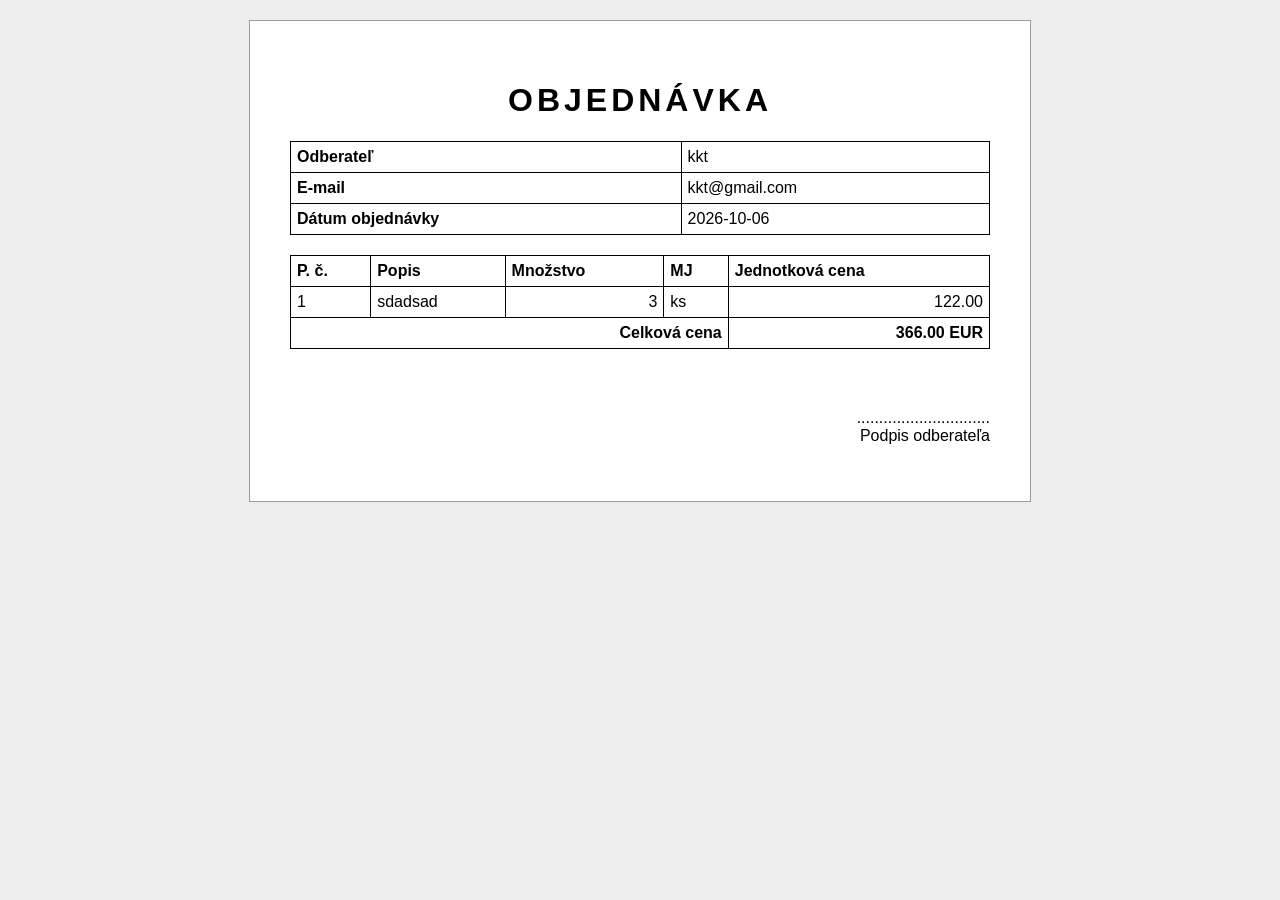
==== output/purchase-order.html @ 406df6a6 "Initial commit - cast 1: XSD, XSL, web aplikacia" ====
﻿<html>
  <head>
    <META http-equiv="Content-Type" content="text/html; charset=utf-8">
    <title>Objednávka</title>
    <style>
					body { font-family: Arial, sans-serif; background: #eee; }
					.paper { width: 700px; margin: 20px auto; padding: 40px; background: #fff; border: 1px solid #999; }
					h1 { text-align: center; letter-spacing: 4px; }
					table { width: 100%; border-collapse: collapse; margin-bottom: 20px; }
					th, td { border: 1px solid #000; padding: 6px; text-align: left; }
					.number { text-align: right; }
					.signature { margin-top: 60px; text-align: right; }
				</style>
  </head>
  <body>
    <div class="paper">
      <h1>OBJEDNÁVKA</h1>
      <table>
        <tr>
          <th>Odberateľ</th>
          <td>kkt</td>
        </tr>
        <tr>
          <th>E-mail</th>
          <td>kkt@gmail.com</td>
        </tr>
        <tr>
          <th>Dátum objednávky</th>
          <td>2026-10-06</td>
        </tr>
      </table>
      <table>
        <tr>
          <th>P. č.</th>
          <th>Popis</th>
          <th>Množstvo</th>
          <th>MJ</th>
          <th>Jednotková cena</th>
        </tr>
        <tr>
          <td>1</td>
          <td>sdadsad</td>
          <td class="number">3</td>
          <td>ks</td>
          <td class="number">122.00</td>
        </tr>
        <tr>
          <th colspan="4" class="number">Celková cena</th>
          <th class="number">366.00 EUR</th>
        </tr>
      </table>
      <p class="signature">..............................<br>Podpis odberateľa</p>
    </div>
  </body>
</html>
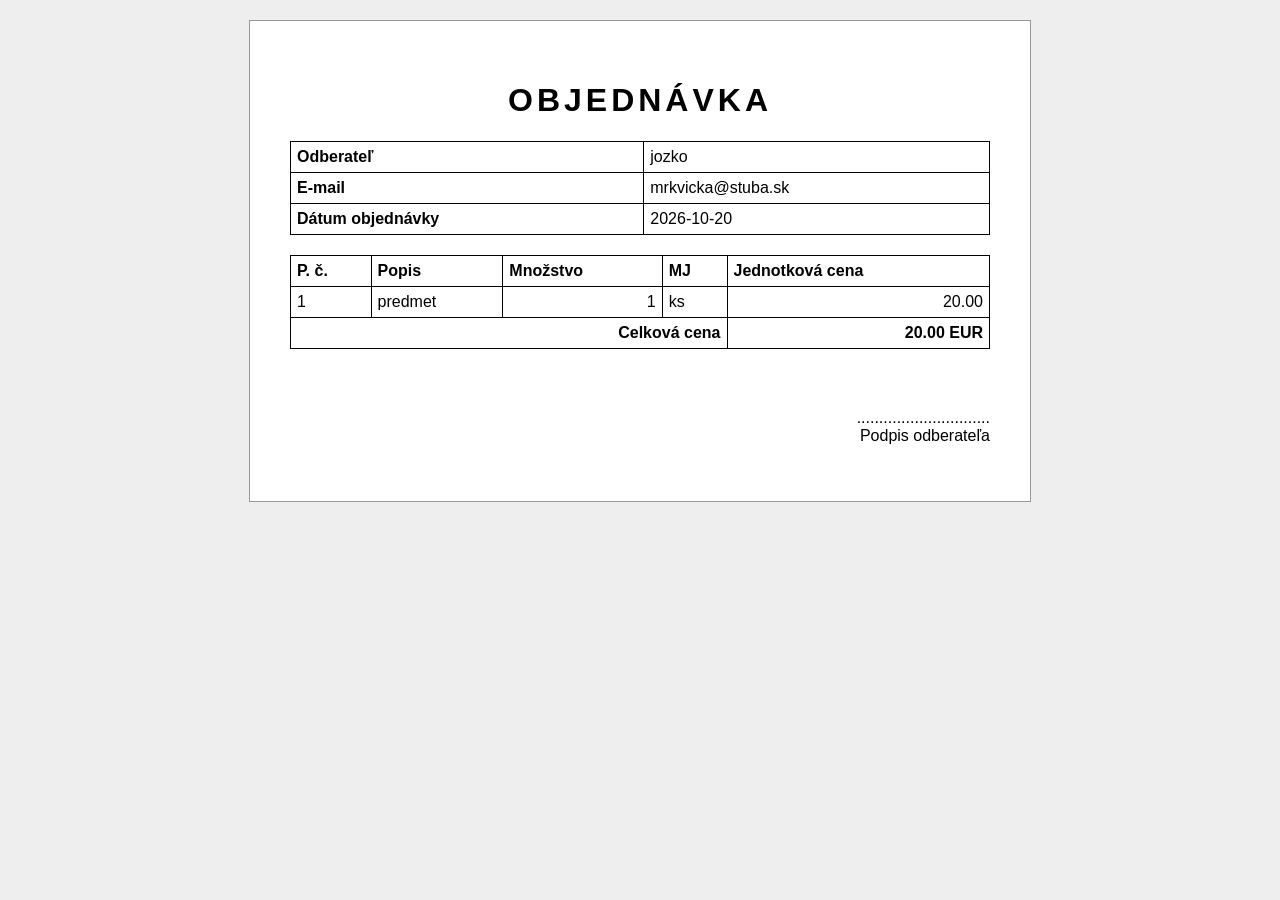
==== commit 3a403bd2: "cast 2: Elektronicky podpis (chyba s pdf)" ====
--- a/output/purchase-order.html
+++ b/output/purchase-order.html
@@ -18,15 +18,15 @@
       <table>
         <tr>
           <th>Odberateľ</th>
-          <td>kkt</td>
+          <td>jozko</td>
         </tr>
         <tr>
           <th>E-mail</th>
-          <td>kkt@gmail.com</td>
+          <td>mrkvicka@stuba.sk</td>
         </tr>
         <tr>
           <th>Dátum objednávky</th>
-          <td>2026-10-06</td>
+          <td>2026-10-20</td>
         </tr>
       </table>
       <table>
@@ -39,14 +39,14 @@
         </tr>
         <tr>
           <td>1</td>
-          <td>sdadsad</td>
-          <td class="number">3</td>
+          <td>predmet</td>
+          <td class="number">1</td>
           <td>ks</td>
-          <td class="number">122.00</td>
+          <td class="number">20.00</td>
         </tr>
         <tr>
           <th colspan="4" class="number">Celková cena</th>
-          <th class="number">366.00 EUR</th>
+          <th class="number">20.00 EUR</th>
         </tr>
       </table>
       <p class="signature">..............................<br>Podpis odberateľa</p>
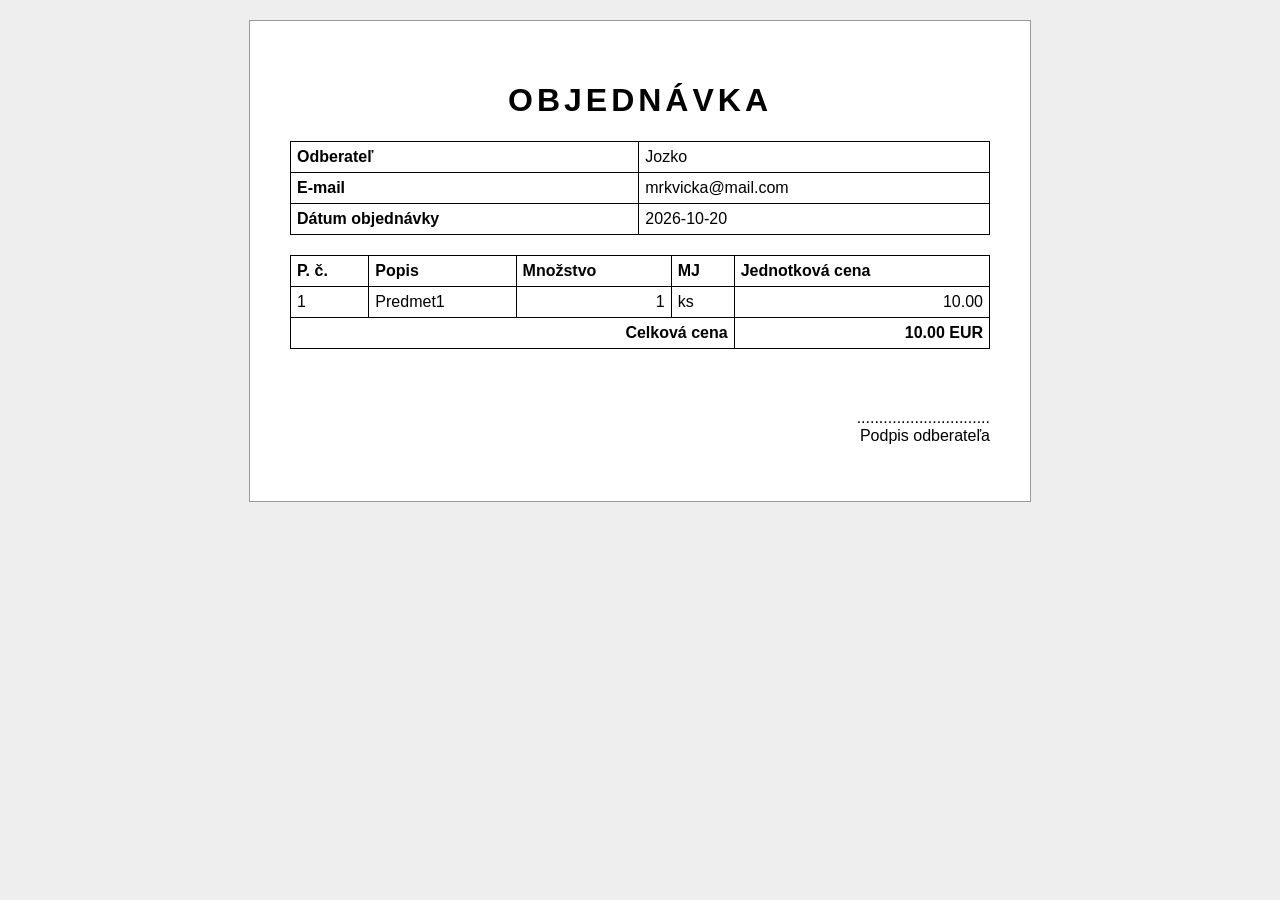
==== commit c125c4aa: "cast 2: Elektronicky podpis" ====
--- a/output/purchase-order.html
+++ b/output/purchase-order.html
@@ -18,11 +18,11 @@
       <table>
         <tr>
           <th>Odberateľ</th>
-          <td>jozko</td>
+          <td>Jozko</td>
         </tr>
         <tr>
           <th>E-mail</th>
-          <td>mrkvicka@stuba.sk</td>
+          <td>mrkvicka@mail.com</td>
         </tr>
         <tr>
           <th>Dátum objednávky</th>
@@ -39,14 +39,14 @@
         </tr>
         <tr>
           <td>1</td>
-          <td>predmet</td>
+          <td>Predmet1</td>
           <td class="number">1</td>
           <td>ks</td>
-          <td class="number">20.00</td>
+          <td class="number">10.00</td>
         </tr>
         <tr>
           <th colspan="4" class="number">Celková cena</th>
-          <th class="number">20.00 EUR</th>
+          <th class="number">10.00 EUR</th>
         </tr>
       </table>
       <p class="signature">..............................<br>Podpis odberateľa</p>
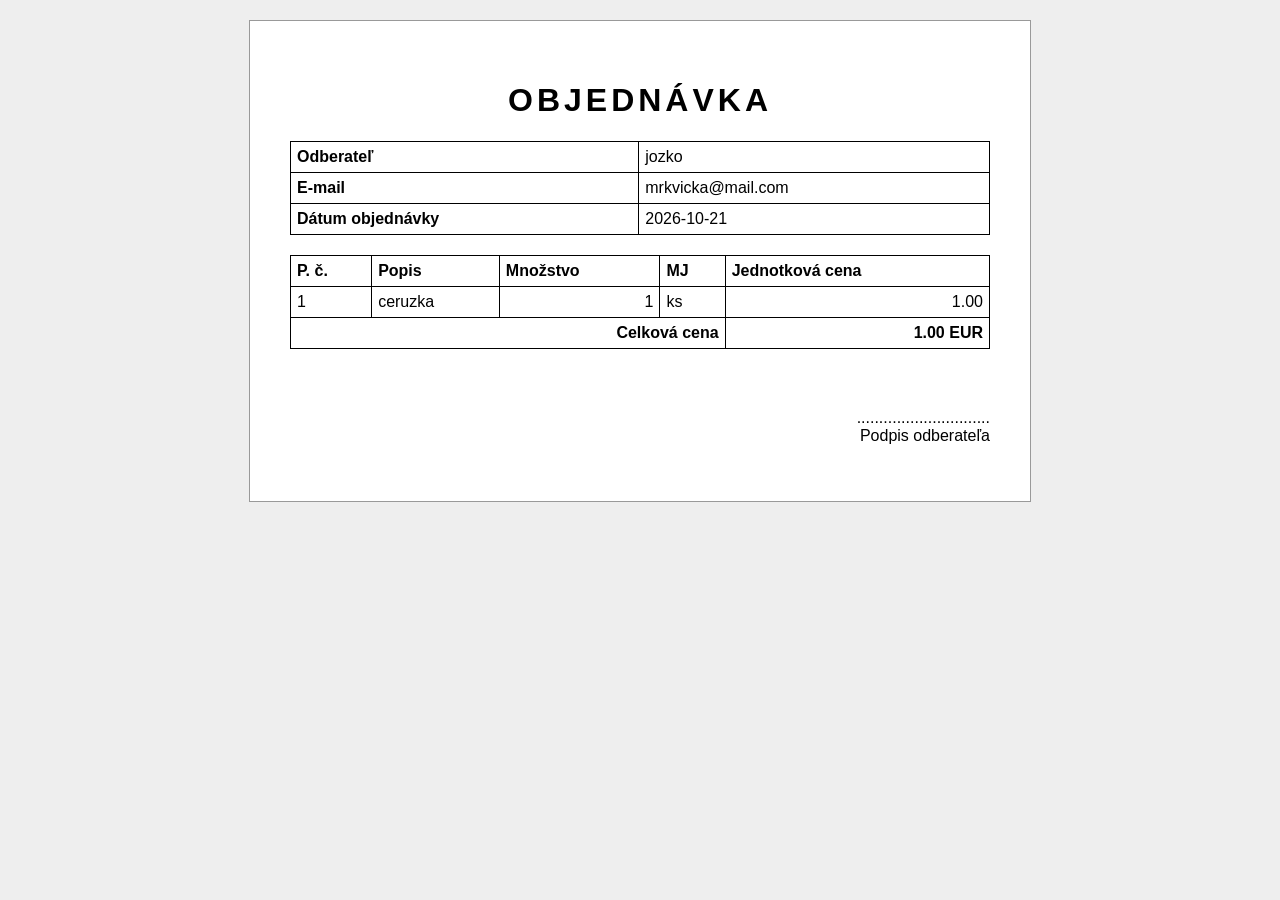
==== commit db44cf7d: "cast 2: Elektronicky podpis" ====
--- a/output/purchase-order.html
+++ b/output/purchase-order.html
@@ -18,7 +18,7 @@
       <table>
         <tr>
           <th>Odberateľ</th>
-          <td>Jozko</td>
+          <td>jozko</td>
         </tr>
         <tr>
           <th>E-mail</th>
@@ -26,7 +26,7 @@
         </tr>
         <tr>
           <th>Dátum objednávky</th>
-          <td>2026-10-20</td>
+          <td>2026-10-21</td>
         </tr>
       </table>
       <table>
@@ -39,14 +39,14 @@
         </tr>
         <tr>
           <td>1</td>
-          <td>Predmet1</td>
+          <td>ceruzka</td>
           <td class="number">1</td>
           <td>ks</td>
-          <td class="number">10.00</td>
+          <td class="number">1.00</td>
         </tr>
         <tr>
           <th colspan="4" class="number">Celková cena</th>
-          <th class="number">10.00 EUR</th>
+          <th class="number">1.00 EUR</th>
         </tr>
       </table>
       <p class="signature">..............................<br>Podpis odberateľa</p>
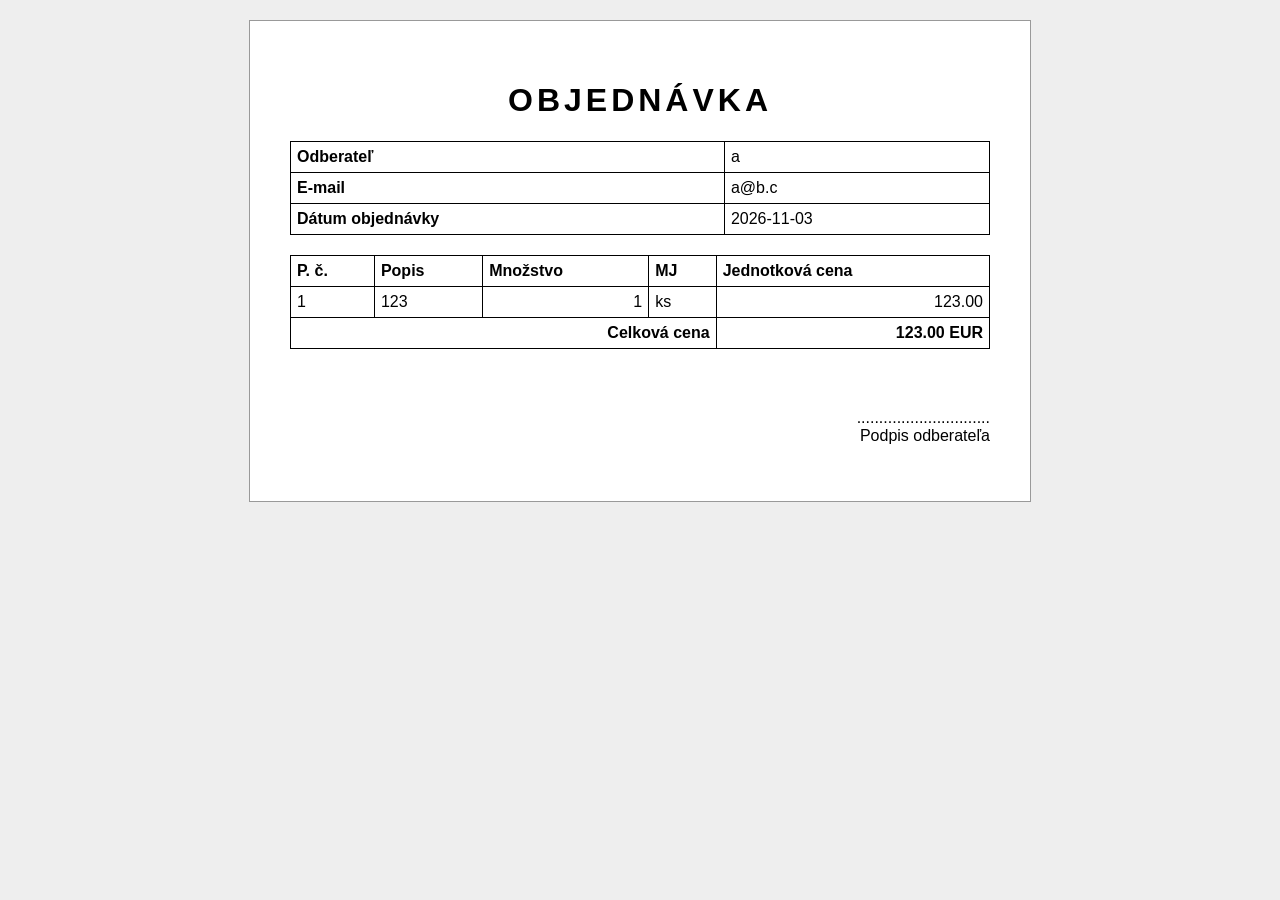
==== commit 9a0a0d74: "cast 3: Casova peciatka (XAdES-T) Co-Authored-By: Claude Opus 5.5 <noreply@anthropic.com>" ====
--- a/output/purchase-order.html
+++ b/output/purchase-order.html
@@ -18,15 +18,15 @@
       <table>
         <tr>
           <th>Odberateľ</th>
-          <td>jozko</td>
+          <td>a</td>
         </tr>
         <tr>
           <th>E-mail</th>
-          <td>mrkvicka@mail.com</td>
+          <td>a@b.c</td>
         </tr>
         <tr>
           <th>Dátum objednávky</th>
-          <td>2026-10-21</td>
+          <td>2026-11-03</td>
         </tr>
       </table>
       <table>
@@ -39,14 +39,14 @@
         </tr>
         <tr>
           <td>1</td>
-          <td>ceruzka</td>
+          <td>123</td>
           <td class="number">1</td>
           <td>ks</td>
-          <td class="number">1.00</td>
+          <td class="number">123.00</td>
         </tr>
         <tr>
           <th colspan="4" class="number">Celková cena</th>
-          <th class="number">1.00 EUR</th>
+          <th class="number">123.00 EUR</th>
         </tr>
       </table>
       <p class="signature">..............................<br>Podpis odberateľa</p>
